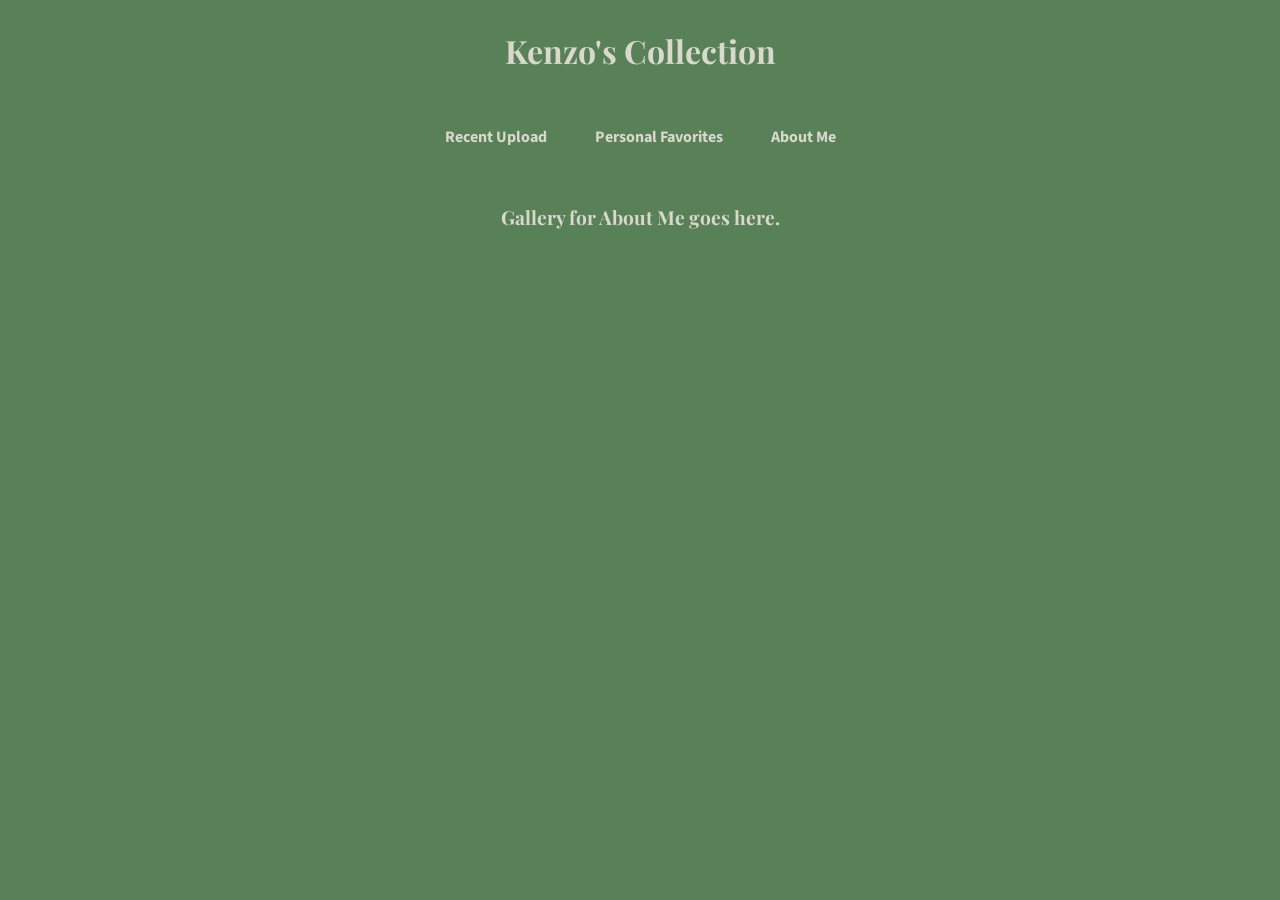
==== AboutMe.html @ 9d17d61f "Create AboutMe.html" ====
<!DOCTYPE html>
<html lang="en">

<head>
  <meta charset="UTF-8" />
  <meta name="viewport" content="width=device-width, initial-scale=1.0" />
  <title>Kenzo's Collection</title> <!--  Text in Web page header -->
  <link rel="stylesheet" href="style.css" />
  <link href="https://fonts.googleapis.com/css2?family=Playfair+Display&display=swap" rel="stylesheet">
  <link href="https://fonts.googleapis.com/css2?family=Source+Sans+Pro:wght@400;600;700&display=swap" rel="stylesheet">

  
<!--  This section establishes the style -->  

<!-- padding is the amount of space that is given around an object -->
<!-- body is the top banner bar -->
  <style>
    body {  
      font-family: 'Playfair Display', serif;
      font-weight: bold;
      margin: 0;
      background: #588157;
      color: #DAD7CD; 
    }
    header {
      padding: 0.5rem;
      text-align: center;
      font-size: 1rem;
      background: #588157;
    }
    header h1 a {
      text-decoration: none;
      color: inherit;
    }
    nav {
      display: flex;
      justify-content: center;
      gap: 1rem;
      background: #588157;
      padding: 1rem;
    }
    nav a {
      font-family: 'Source Sans Pro', sans-serif;
      text-decoration: none;
      color: #DAD7CD;
      font-weight: bold;
      padding: 0.5rem 1rem;
      border-radius: 6px;
      transition: background 0.2s;
    }
    nav a:hover {
      background: #ccc;
    }
    main {
      text-align: center;
      margin-top: 2rem;
      font-size: 1.2rem;
    }

    .resized-img {
      width: 300px;
      border-radius: 8px;
    }
    
    
  </style>
</head>

 <body>
  <header>
    <h1><a href="index.html">Kenzo's Collection</a></h1> <!--  Web Page header -->
    <!-- <p>Trips & Time Periods</p>   Web Page sub-header -->
  </header>

  <nav>
    <a href="RecentUpload.html">Recent Upload</a>
    <a href="Favorites.html">Personal Favorites</a>
    <a href="AboutMe.html">About Me</a>
  </nav>
  


  <main>
    <p>Gallery for About Me goes here.</p>
    <!-- Add your images here -->
  </main>
</body>
</html>
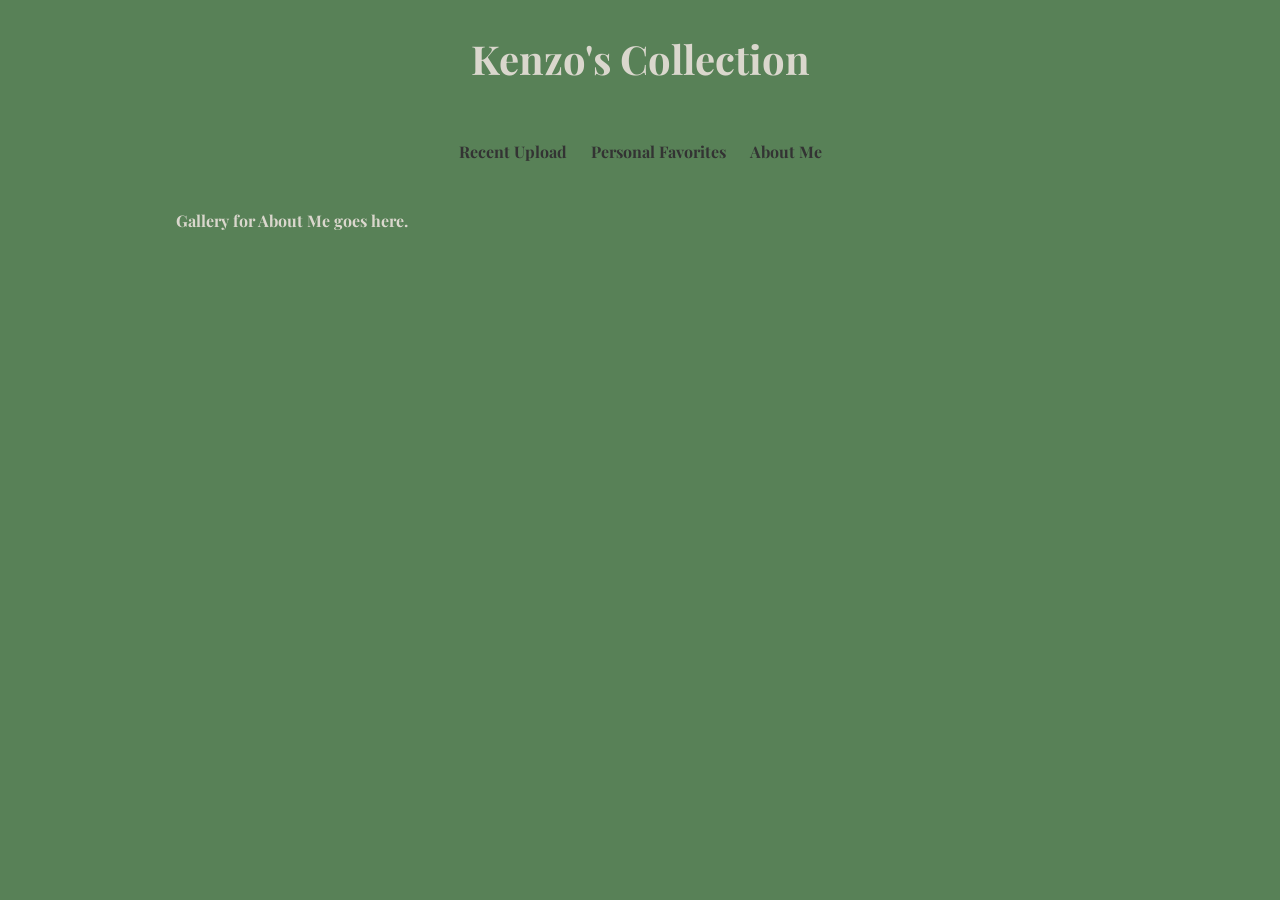
==== commit 75195b50: "Update AboutMe. Style" ====
--- a/AboutMe.html
+++ b/AboutMe.html
@@ -5,67 +5,14 @@
   <meta charset="UTF-8" />
   <meta name="viewport" content="width=device-width, initial-scale=1.0" />
   <title>Kenzo's Collection</title> <!--  Text in Web page header -->
+  <!--  Style Goes Here -->
   <link rel="stylesheet" href="style.css" />
+
+  <!--  Adding Fonts -->
   <link href="https://fonts.googleapis.com/css2?family=Playfair+Display&display=swap" rel="stylesheet">
   <link href="https://fonts.googleapis.com/css2?family=Source+Sans+Pro:wght@400;600;700&display=swap" rel="stylesheet">
 
-  
-<!--  This section establishes the style -->  
-
-<!-- padding is the amount of space that is given around an object -->
-<!-- body is the top banner bar -->
-  <style>
-    body {  
-      font-family: 'Playfair Display', serif;
-      font-weight: bold;
-      margin: 0;
-      background: #588157;
-      color: #DAD7CD; 
-    }
-    header {
-      padding: 0.5rem;
-      text-align: center;
-      font-size: 1rem;
-      background: #588157;
-    }
-    header h1 a {
-      text-decoration: none;
-      color: inherit;
-    }
-    nav {
-      display: flex;
-      justify-content: center;
-      gap: 1rem;
-      background: #588157;
-      padding: 1rem;
-    }
-    nav a {
-      font-family: 'Source Sans Pro', sans-serif;
-      text-decoration: none;
-      color: #DAD7CD;
-      font-weight: bold;
-      padding: 0.5rem 1rem;
-      border-radius: 6px;
-      transition: background 0.2s;
-    }
-    nav a:hover {
-      background: #ccc;
-    }
-    main {
-      text-align: center;
-      margin-top: 2rem;
-      font-size: 1.2rem;
-    }
-
-    .resized-img {
-      width: 300px;
-      border-radius: 8px;
-    }
-    
-    
-  </style>
-</head>
-
+  <!--  This is Where the code starts -->
  <body>
   <header>
     <h1><a href="index.html">Kenzo's Collection</a></h1> <!--  Web Page header -->
@@ -77,8 +24,6 @@
     <a href="Favorites.html">Personal Favorites</a>
     <a href="AboutMe.html">About Me</a>
   </nav>
-  
-
 
   <main>
     <p>Gallery for About Me goes here.</p>
--- a/style.css
+++ b/style.css
@@ -0,0 +1,110 @@
+/* Base Reset and Typography */
+* {
+  margin: 0;
+  padding: 0;
+  box-sizing: border-box;
+}
+
+body {
+  font-family: 'Playfair Display', serif;
+  font-weight: bold;
+  margin: 0;
+  background: #588157;
+  color: #DAD7CD; 
+}
+
+/* Header */
+header {
+  text-align: center;
+  padding: 2rem 0;
+  background-color: #588157;
+}
+
+header h1 {
+  font-family: 'Playfair Display', serif;
+  font-size: 2.5rem;
+  margin-bottom: 0.5rem;
+}
+
+header p {
+  font-size: 1.2rem;
+  color: #777;
+}
+
+header h1 a {
+  text-decoration: none;
+  color: inherit;
+}
+
+/* Navigation */
+nav {
+  display: flex;
+  justify-content: center;
+  gap: 1.5rem;
+  background-color: #588157;
+  padding: 1rem;
+  margin-bottom: 1rem;
+}
+
+nav a {
+  text-decoration: none;
+  color: #333;
+  font-weight: bold;
+  transition: color 0.3s ease;
+}
+
+nav a:hover {
+  color: #ccc;
+}
+
+/* Featured Image Section */
+.featured-image {
+  display: flex;
+  justify-content: center;
+  margin: 2rem 0;
+}
+
+.featured-image img {
+  max-width: 90%;
+  height: auto;
+  /* optional: rounded corners */
+  border-radius: 12px; 
+  /* optional: subtle shadow */
+  box-shadow: 0 4px 12px rgba(0, 0, 0, 0.2); 
+}
+
+
+/* Main Content */
+main {
+  max-width: 960px;
+  margin: 0 auto;
+  padding: 1rem;
+}
+
+/* Gallery Images (Optional) */
+.gallery {
+  display: flex;
+  flex-wrap: wrap;
+  gap: 1rem;
+  justify-content: center;
+}
+
+.gallery img {
+  width: 100%;
+  max-width: 300px;
+  height: auto;
+  border-radius: 8px;
+  transition: transform 0.2s ease;
+}
+
+.gallery img:hover {
+  transform: scale(1.03);
+}
+
+/* Footer (Optional) */
+footer {
+  text-align: center;
+  color: #888;
+  font-size: 0.9rem;
+  padding: 2rem 0 1rem;
+}
